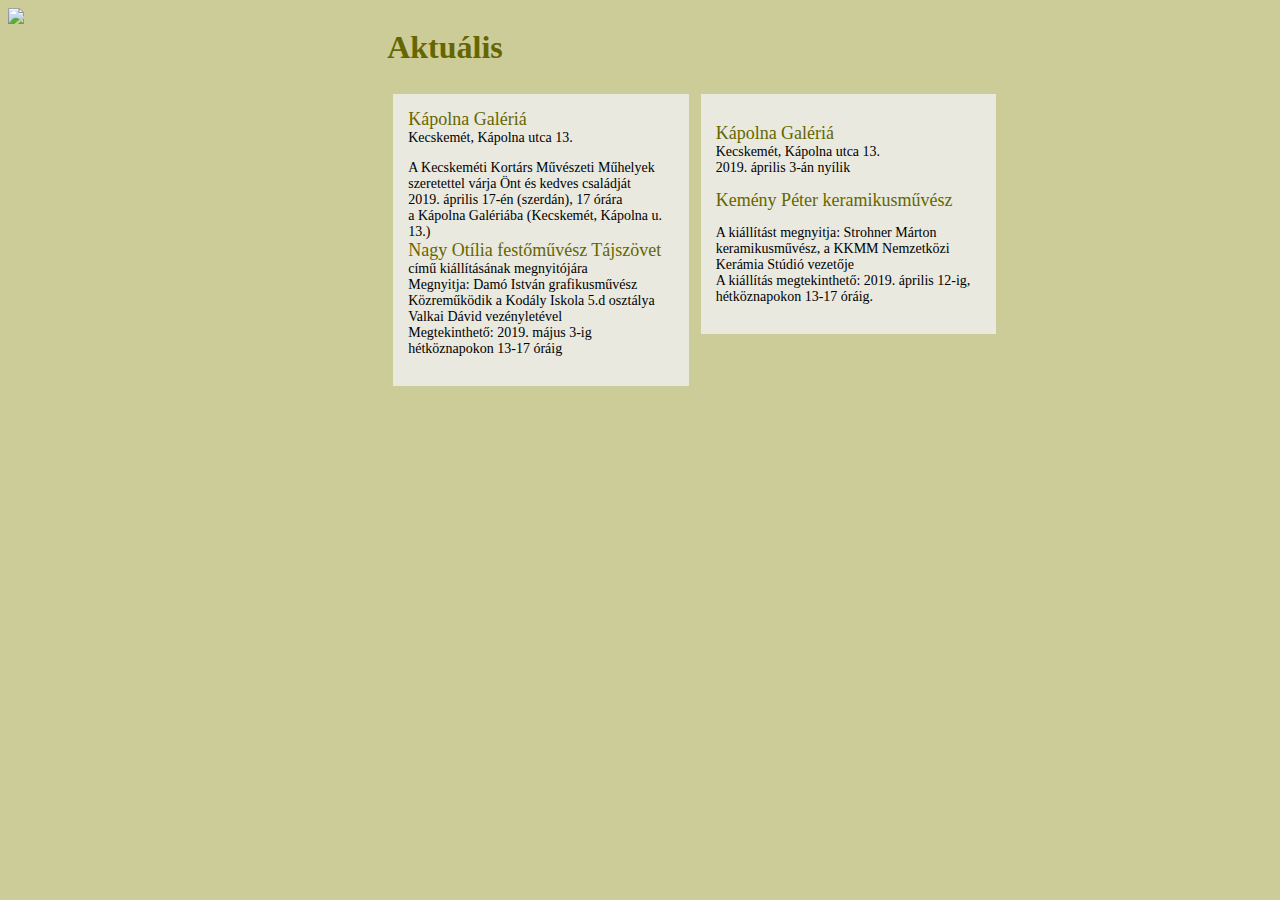
==== index.html @ c24f0b54 "Barebones" ====
<html>
	<head>
		<link rel="stylesheet" type="text/css" href="style.css">
	</head>
	<body>
		<img id="logo" src="images/kkmm6.jpg">
		<div id="news">
			<h1>Aktuális</h1>
			<div class="card">
				<span>Kápolna Galériá</span><br/>
				Kecskemét, Kápolna utca 13.</p>
				<p>A Kecskeméti Kortárs Művészeti Műhelyek
                szeretettel várja Önt és kedves családját
                <br/>
                2019. április 17-én (szerdán), 17 órára
                <br/>
                a Kápolna Galériába (Kecskemét, Kápolna u. 13.)
                <br/>
                <span>Nagy Otília festőművész Tájszövet</span><br/>
					című kiállításának megnyitójára<br />
                    Megnyitja: Damó István grafikusművész<br />
                    Közreműködik a Kodály Iskola 5.d osztálya Valkai Dávid vezényletével<br/>
                    Megtekinthető: 2019. május 3-ig hétköznapokon 13-17 óráig<br/>
			</div>
			<div class="card">
				<p><span>Kápolna Galériá</span><br>
				Kecskemét, Kápolna utca 13.<br>
				2019. április 3-án nyílik</p>
				<span>Kemény Péter keramikusművész</span>
				<p>A kiállítást megnyitja: Strohner Márton keramikusművész, a KKMM Nemzetközi Kerámia Stúdió vezetője
                <br>
                A kiállítás megtekinthető: 2019. április 12-ig, hétköznapokon 13-17 óráig.</p>
			</div>
		</div>
		
		
		
		
	</body>
</html>
---- style.css ----
body {
	background-color: #cccc99;
	color: #666600;
}

#news {
	float:right;
	width: 70%;
}

.card {
	margin: 6px;
	color: black;
	padding: 15px;
	float:left;
	width: 30%;
	height: auto;
	background-color: #e9e9df;
	font-size: 14px;
}

.card span {
	color: #666600;
	font-size: 18px;
}

.card a {
	color: #666600;
	font-size: 18px;
}
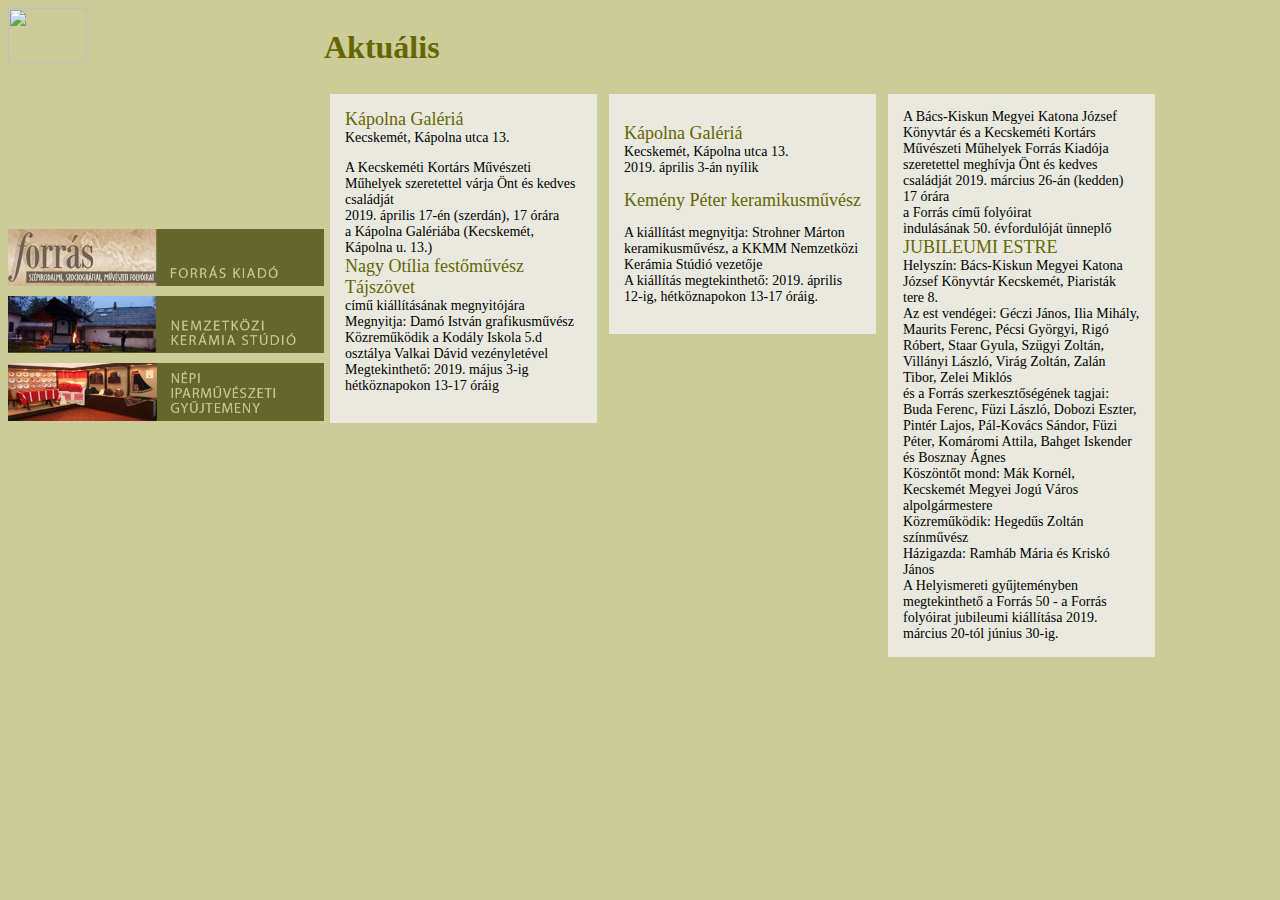
==== commit 54560686: "Base done" ====
--- a/index.html
+++ b/index.html
@@ -3,7 +3,8 @@
 		<link rel="stylesheet" type="text/css" href="style.css">
 	</head>
 	<body>
-		<img id="logo" src="images/kkmm6.jpg">
+
+
 		<div id="news">
 			<h1>Aktuális</h1>
 			<div class="card">
@@ -31,9 +32,54 @@
                 <br>
                 A kiállítás megtekinthető: 2019. április 12-ig, hétköznapokon 13-17 óráig.</p>
 			</div>
-		</div>
+			<div class="card">
+				A Bács-Kiskun Megyei Katona József Könyvtár és a
+				Kecskeméti Kortárs Művészeti Műhelyek Forrás Kiadója
+				szeretettel meghívja Önt és kedves családját
+				2019. március 26-án (kedden) 17 órára
+
+                <br>
+                a Forrás című folyóirat
+                <br>
+                indulásának 50. évfordulóját ünneplő
+                <br>
+                <span>JUBILEUMI ESTRE</span><br>
+                Helyszín: Bács-Kiskun Megyei Katona József Könyvtár
+				Kecskemét, Piaristák tere 8.
+
+                <br>
+                Az est vendégei:
+				Géczi János, Ilia Mihály, Maurits Ferenc, Pécsi Györgyi, Rigó Róbert, Staar Gyula, Szügyi Zoltán, Villányi László, Virág Zoltán, Zalán Tibor, Zelei Miklós
+                <br>
+                és a Forrás szerkesztőségének tagjai:
+                <br>
+                Buda Ferenc, Füzi László, Dobozi Eszter, Pintér Lajos, Pál-Kovács Sándor, Füzi Péter, Komáromi Attila, Bahget Iskender és Bosznay Ágnes
+
+                <br>
+                Köszöntőt mond: Mák Kornél, Kecskemét Megyei Jogú Város alpolgármestere
+                <br>
+                Közreműködik: Hegedűs Zoltán színművész 
+                <br>
+                Házigazda: Ramháb Mária és Kriskó János
+                <br>
+                A Helyismereti gyűjteményben megtekinthető a Forrás 50 - a Forrás folyóirat jubileumi kiállítása 2019. március 20-tól június 30-ig.
+
+			</div>
+			
 		
 		
+		</div>
+		<img id="logo" src="images/kkmm6.jpg">
+		<div id="partners">
+
+			<a href="http://www.forrasfolyoirat.hu" target="_blank"><img src="images/forrasV3.jpg" class="partner"></a></td><br>
+
+			<a href="http://www.icshu.org" target="_blank"><img src="images/ICSV3.jpg" class="partner"></a></td><br>
+
+			<a href="http://nepiiparmuveszet.hu" target="_blank"><img src="images/NEPIV3.jpg" class="partner"></a></td><br>
+
+		</div>
+
 		
 		
 	</body>
--- a/style.css
+++ b/style.css
@@ -5,7 +5,25 @@
 
 #news {
 	float:right;
-	width: 70%;
+	width: 75%;
+}
+
+#news:nth-child(3n+1){
+	clear:right;
+}
+
+#logo {
+	width: 25%;
+	display: block;
+}
+
+.partner {
+	width: 100%;
+	padding-bottom: 10px;
+}
+
+#partners {
+	width: 25%;
 }
 
 .card {
@@ -13,8 +31,7 @@
 	color: black;
 	padding: 15px;
 	float:left;
-	width: 30%;
-	height: auto;
+	width: 25%;
 	background-color: #e9e9df;
 	font-size: 14px;
 }
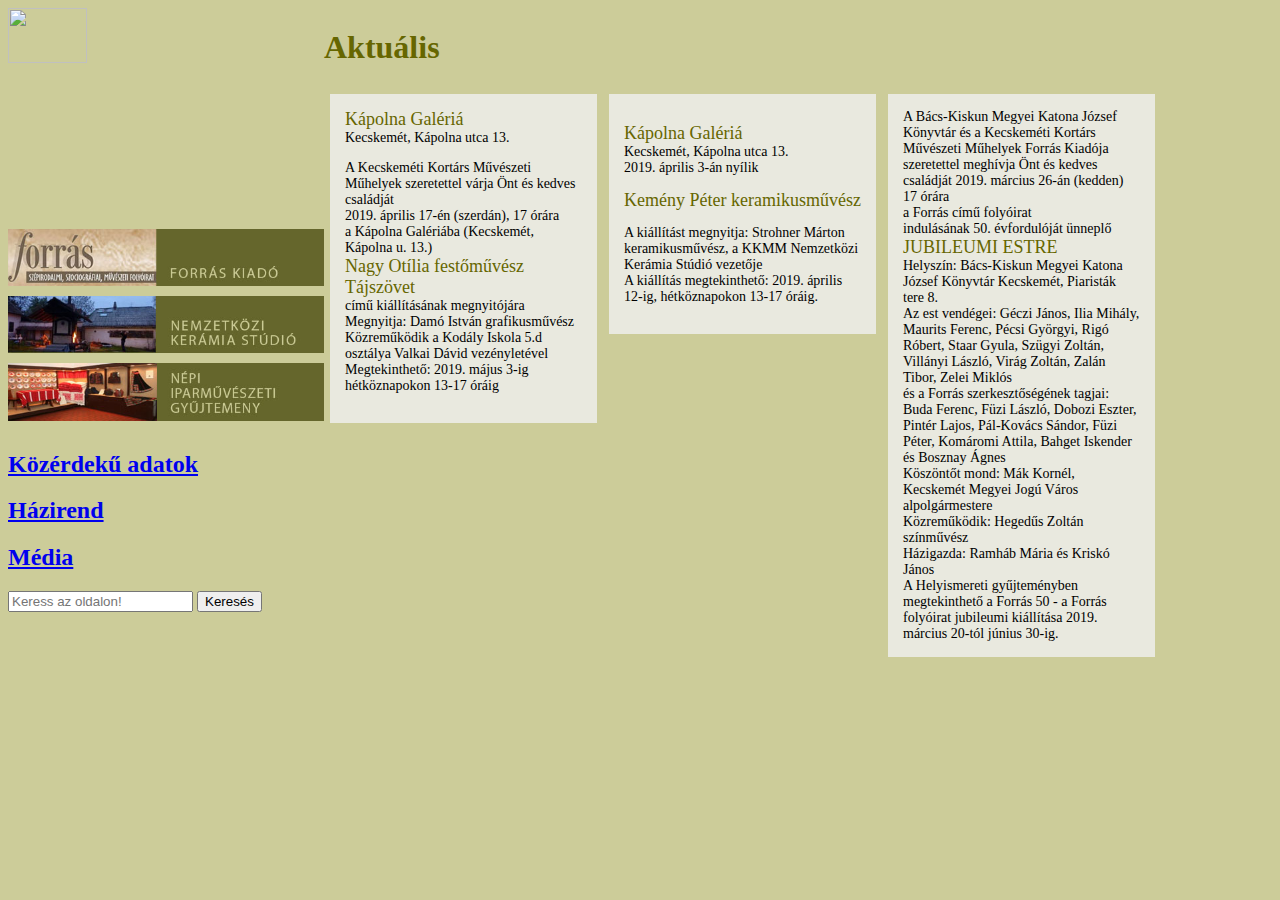
==== commit 91643809: "feladatok" ====
--- a/index.html
+++ b/index.html
@@ -69,7 +69,7 @@
 		
 		
 		</div>
-		<img id="logo" src="images/kkmm6.jpg">
+		<a href="index.html"><img id="logo" src="images/kkmm6.jpg"></a>
 		<div id="partners">
 
 			<a href="http://www.forrasfolyoirat.hu" target="_blank"><img src="images/forrasV3.jpg" class="partner"></a></td><br>
@@ -79,8 +79,13 @@
 			<a href="http://nepiiparmuveszet.hu" target="_blank"><img src="images/NEPIV3.jpg" class="partner"></a></td><br>
 
 		</div>
-
-		
-		
+		<a href="kozerdek.html"><h2>Közérdekű adatok</h2></a>
+		<a href="http://www.muveszetimuhelyek.org/pdf/HAZIREND.pdf"><h2>Házirend</h2></a>
+		<a href="vid.html"><h2>Média</h2></a>
+		<form action="https://www.google.com/search" method="get" name="searchform" target="_blank">
+		<input name="sitesearch" type="hidden" value="muveszetimuhelyek.org">
+		<input autocomplete="on" name="q" placeholder="Keress az oldalon!" required="required"  type="text">
+		<button class="button" type="submit">Keresés</button>
+		</form>
 	</body>
 </html>--- a/style.css
+++ b/style.css
@@ -44,4 +44,15 @@
 .card a {
 	color: #666600;
 	font-size: 18px;
+}
+
+#kozerdek {
+	background-color: #e9e9df;
+	font-size: 14px;
+	float:right;
+	width: 75%;
+}
+
+video {
+	padding: 20px;
 }